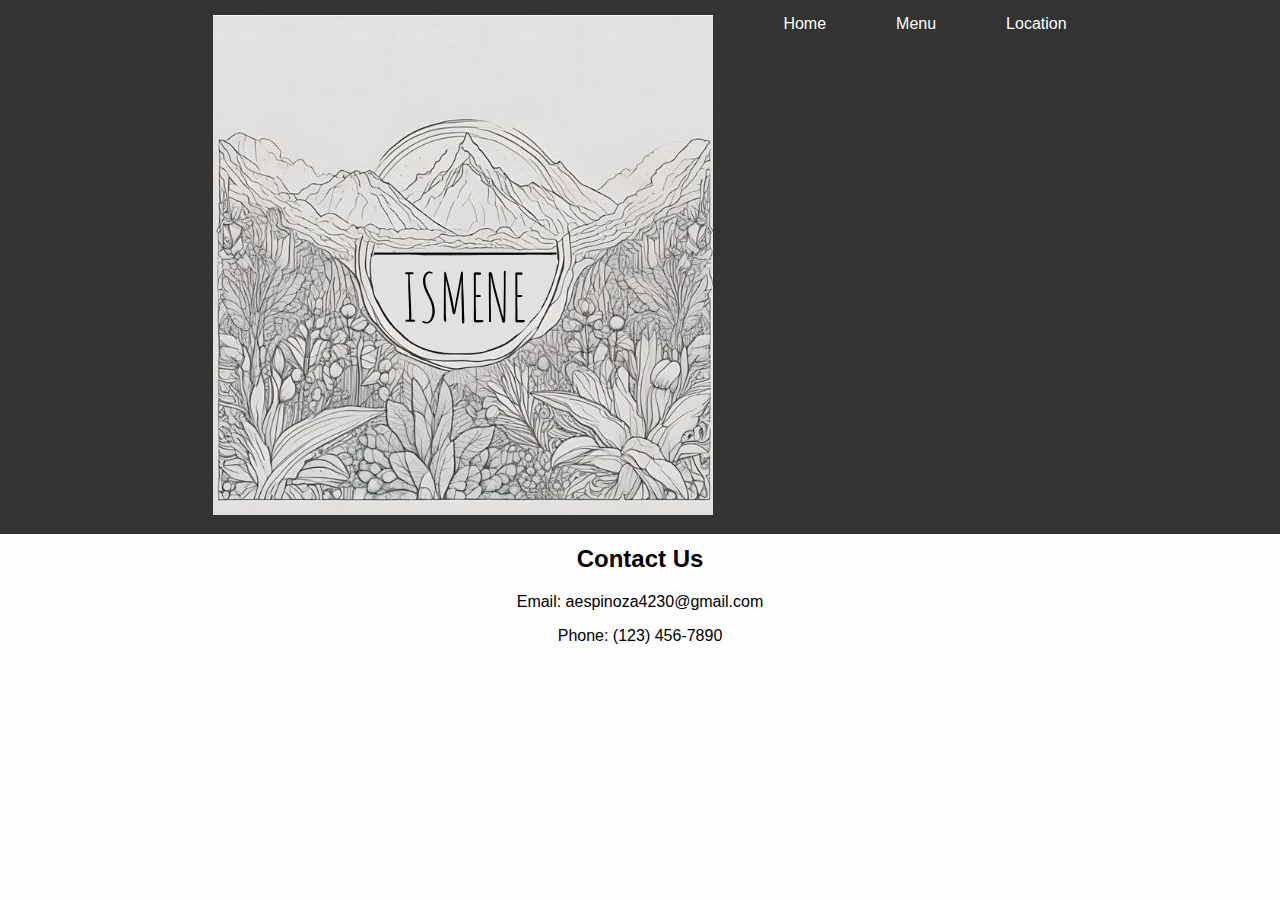
==== index.html @ 71584b08 "added logo" ====
<!DOCTYPE html>
<html lang="en">
<head>
    <meta charset="UTF-8">
    <meta name="viewport" content="width=device-width, initial-scale=1.0">
    <title>Ismene Restaurant</title>
    <link rel="stylesheet" href="styles.css">
</head>
<body>
    <header>
        <nav>
            <ul>
                <li><a href="index.html"><img src="Images/ISMENE.jpg" alt="logo" class="nav-logo"></a>    </li>
                <li><a href="index.html">Home</a></li>
                <li><a href="menu.html">Menu</a></li>
                <li><a href="location.html">Location</a></li>
            </ul>
        </nav>
    </header>
    
    <main>
        <section id="about-us">
           
            <h1>Welcome to Ismene</h1>
            <p>Ismene is where sophistication meets laid-back European charm. Our serene interior blends modern elegance with coastal comfort, featuring a palette of blues, whites, and natural wood tones. Enjoy a diverse menu of Mediterranean cuisine infused with tropical influences, alongside craft cocktails expertly made by our mixologists. Our spacious patio, adorned with twinkling lights and lush greenery, offers a perfect setting for any occasion. At Ismene, exceptional service and a memorable dining experience are our top priorities.</p>
        
        </section>

        <section id="location">
           
            <h2>Location</h2>
            
            <p>We are located at 447 Espanola Way, Miami Beach, Florida.</p>
        </section>

        <section id="contact">
           
            <h2>Contact Us</h2>
           
            <p>Email: aespinoza4230@gmail.com</p>
            
            <p>Phone: (123) 456-7890</p>
        </section>
    </main>
</body>
</html>
<link rel="stylesheet" href="menu.html">
<link rel="stylesheet" href="styles.css">
<link rel="stylesheet" href="location.html">
---- styles.css ----
body {
    font-family: Arial, sans-serif;
    margin: 0;
    padding: 0;
    background-color: #fdfdfd; /* Pearl white background */
    color: #000000; /* Black text */
    display: flex;
    justify-content: center;
    align-items: center;
    flex-direction: column;
    height: 100vh;
}

header {
    background-color: #333;
    width: 100%;
    position: fixed;
    top: 0;
}

nav ul {
    list-style: none;
    margin: 0;
    padding: 0;
    display: flex;
    justify-content: center;
}

nav ul li {
    margin: 0 15px;
}

nav ul li a {
    color: white;
    text-decoration: none;
    padding: 15px 20px;
    display: block;
}

nav ul li a:hover {
    background-color: #575757;
}

main {
    padding-top: 70px; /* To avoid content being hidden behind fixed header */
    text-align: center;
}

section {
    margin: 20px 0;
}

h1, h2 {
    color: #000000; /* Black text */
}

p {
    color: #000000; /* Black text */
}
---- styles.css ----
body {
    font-family: Arial, sans-serif;
    margin: 0;
    padding: 0;
    background-color: #fdfdfd; /* Pearl white background */
    color: #000000; /* Black text */
    display: flex;
    justify-content: center;
    align-items: center;
    flex-direction: column;
    height: 100vh;
}

header {
    background-color: #333;
    width: 100%;
    position: fixed;
    top: 0;
}

nav ul {
    list-style: none;
    margin: 0;
    padding: 0;
    display: flex;
    justify-content: center;
}

nav ul li {
    margin: 0 15px;
}

nav ul li a {
    color: white;
    text-decoration: none;
    padding: 15px 20px;
    display: block;
}

nav ul li a:hover {
    background-color: #575757;
}

main {
    padding-top: 70px; /* To avoid content being hidden behind fixed header */
    text-align: center;
}

section {
    margin: 20px 0;
}

h1, h2 {
    color: #000000; /* Black text */
}

p {
    color: #000000; /* Black text */
}
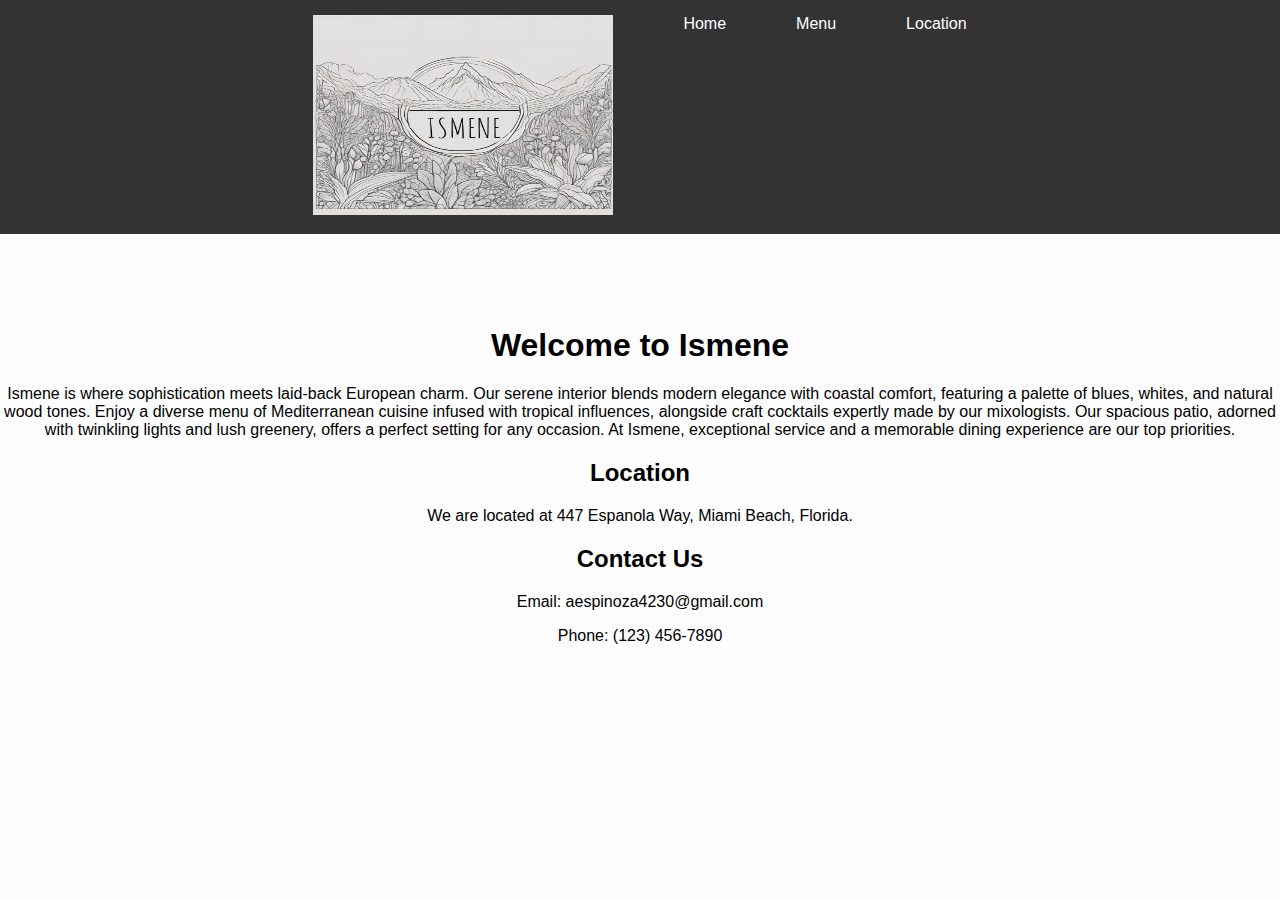
==== commit 19d39776: "change logo" ====
--- a/index.html
+++ b/index.html
@@ -10,12 +10,18 @@
     <header>
         <nav>
             <ul>
-                <li><a href="index.html"><img src="Images/ISMENE.jpg" alt="logo" class="nav-logo"></a>    </li>
+                <li><a href="index.html"><img src="Images/ISMENE.jpg" width="300" height="200" alt="logo" class="nav-logo"></a>    </li>
+                
                 <li><a href="index.html">Home</a></li>
+                
                 <li><a href="menu.html">Menu</a></li>
+                
                 <li><a href="location.html">Location</a></li>
+
             </ul>
+
         </nav>
+        
     </header>
     
     <main>
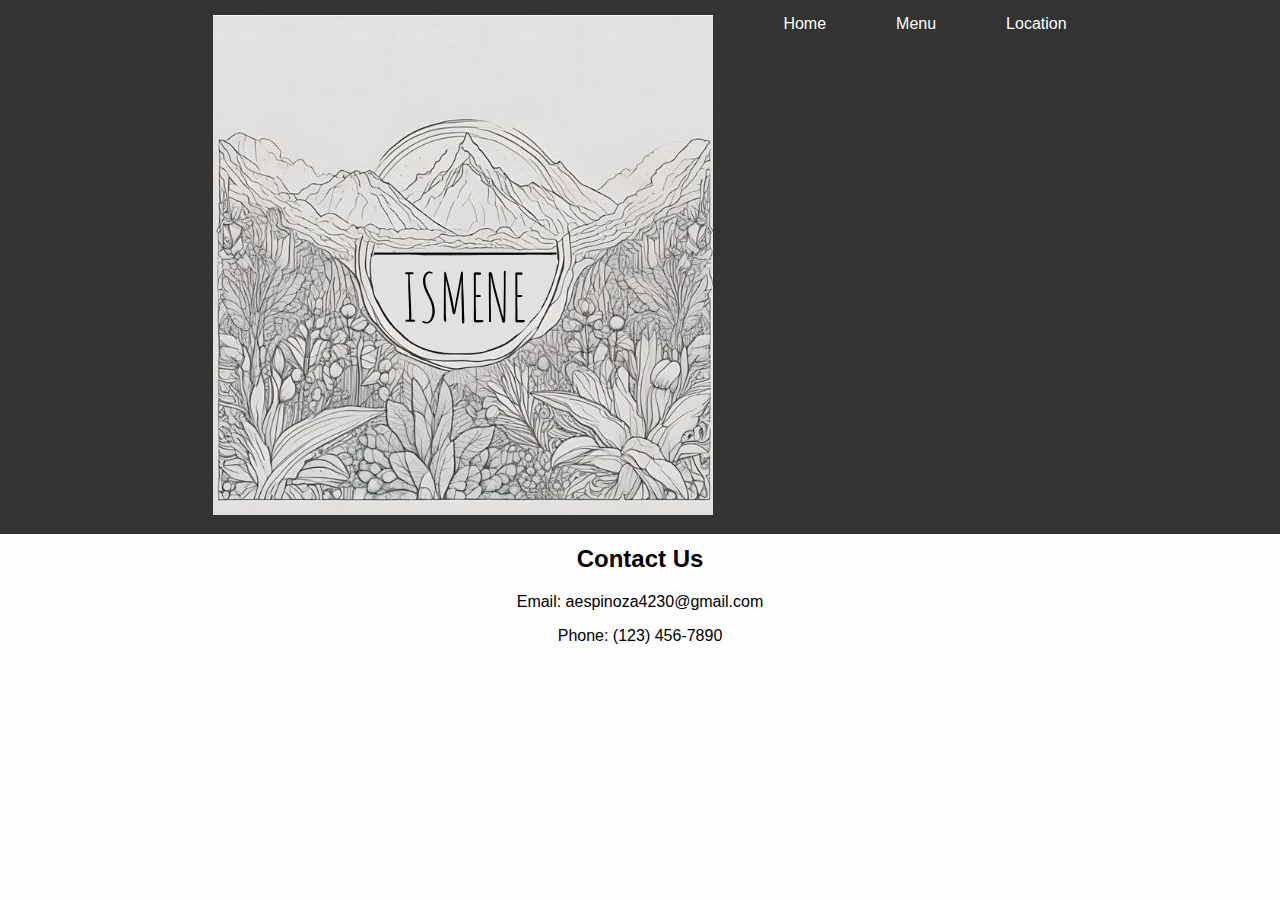
==== commit 97da3ca7: "phone" ====
--- a/index.html
+++ b/index.html
@@ -10,46 +10,34 @@
     <header>
         <nav>
             <ul>
-                <li><a href="index.html"><img src="Images/ISMENE.jpg" width="300" height="200" alt="logo" class="nav-logo"></a>    </li>
-                
+                <li><a href="index.html"><img src="Images/ISMENE.jpg" alt="logo" class="nav-logo"></a></li>
                 <li><a href="index.html">Home</a></li>
-                
                 <li><a href="menu.html">Menu</a></li>
-                
                 <li><a href="location.html">Location</a></li>
-
             </ul>
-
         </nav>
-        
     </header>
     
     <main>
         <section id="about-us">
-           
             <h1>Welcome to Ismene</h1>
             <p>Ismene is where sophistication meets laid-back European charm. Our serene interior blends modern elegance with coastal comfort, featuring a palette of blues, whites, and natural wood tones. Enjoy a diverse menu of Mediterranean cuisine infused with tropical influences, alongside craft cocktails expertly made by our mixologists. Our spacious patio, adorned with twinkling lights and lush greenery, offers a perfect setting for any occasion. At Ismene, exceptional service and a memorable dining experience are our top priorities.</p>
-        
         </section>
 
         <section id="location">
-           
             <h2>Location</h2>
-            
             <p>We are located at 447 Espanola Way, Miami Beach, Florida.</p>
         </section>
 
         <section id="contact">
-           
             <h2>Contact Us</h2>
-           
             <p>Email: aespinoza4230@gmail.com</p>
-            
             <p>Phone: (123) 456-7890</p>
         </section>
     </main>
 </body>
 </html>
+
 <link rel="stylesheet" href="menu.html">
 <link rel="stylesheet" href="styles.css">
 <link rel="stylesheet" href="location.html">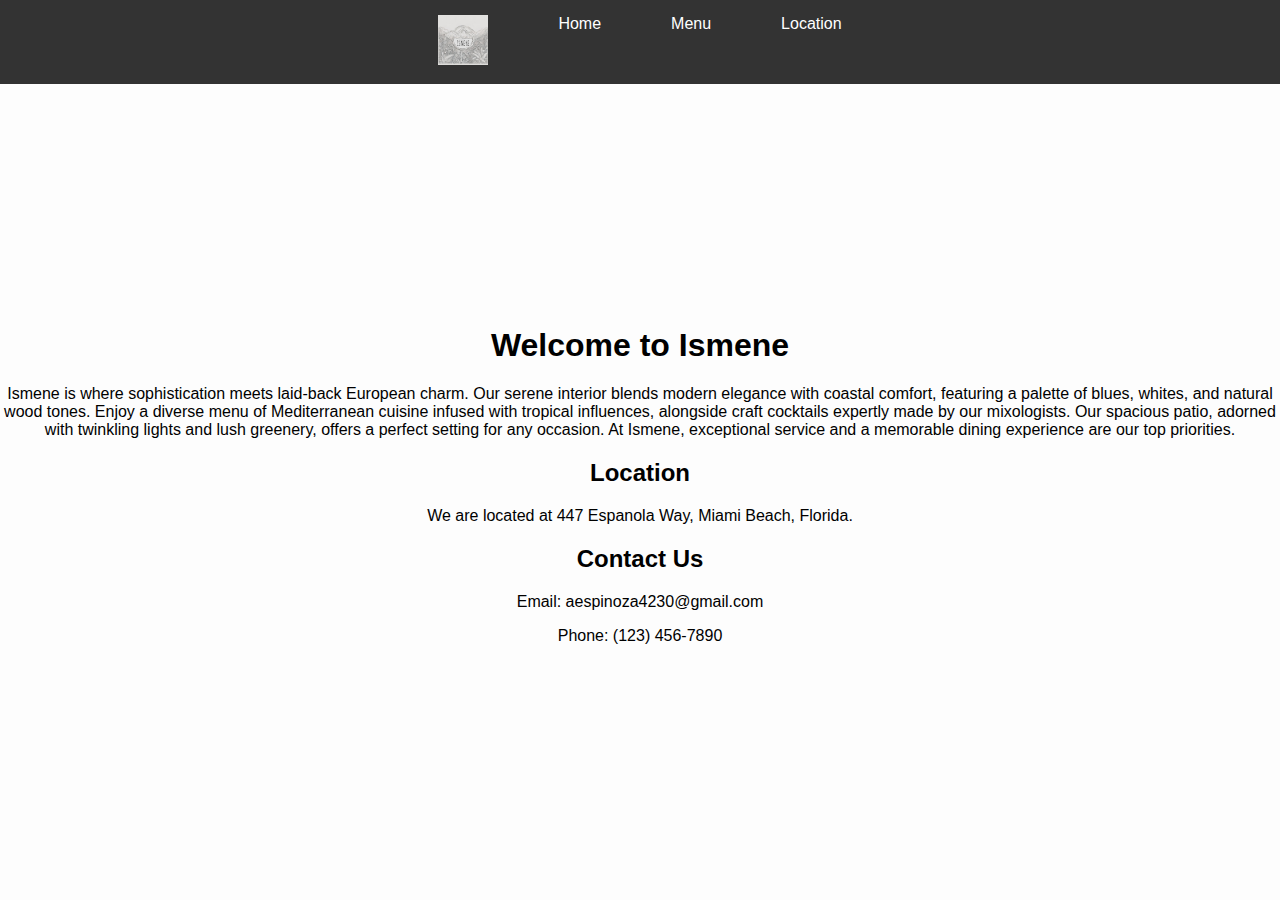
==== commit 06557018: "change logo size" ====
--- a/index.html
+++ b/index.html
@@ -10,7 +10,7 @@
     <header>
         <nav>
             <ul>
-                <li><a href="index.html"><img src="Images/ISMENE.jpg" alt="logo" class="nav-logo"></a></li>
+                <li><a href="index.html"><img src="Images/ISMENE.jpg" width="50" height="50"  alt="logo" class="nav-logo"></a></li>
                 <li><a href="index.html">Home</a></li>
                 <li><a href="menu.html">Menu</a></li>
                 <li><a href="location.html">Location</a></li>
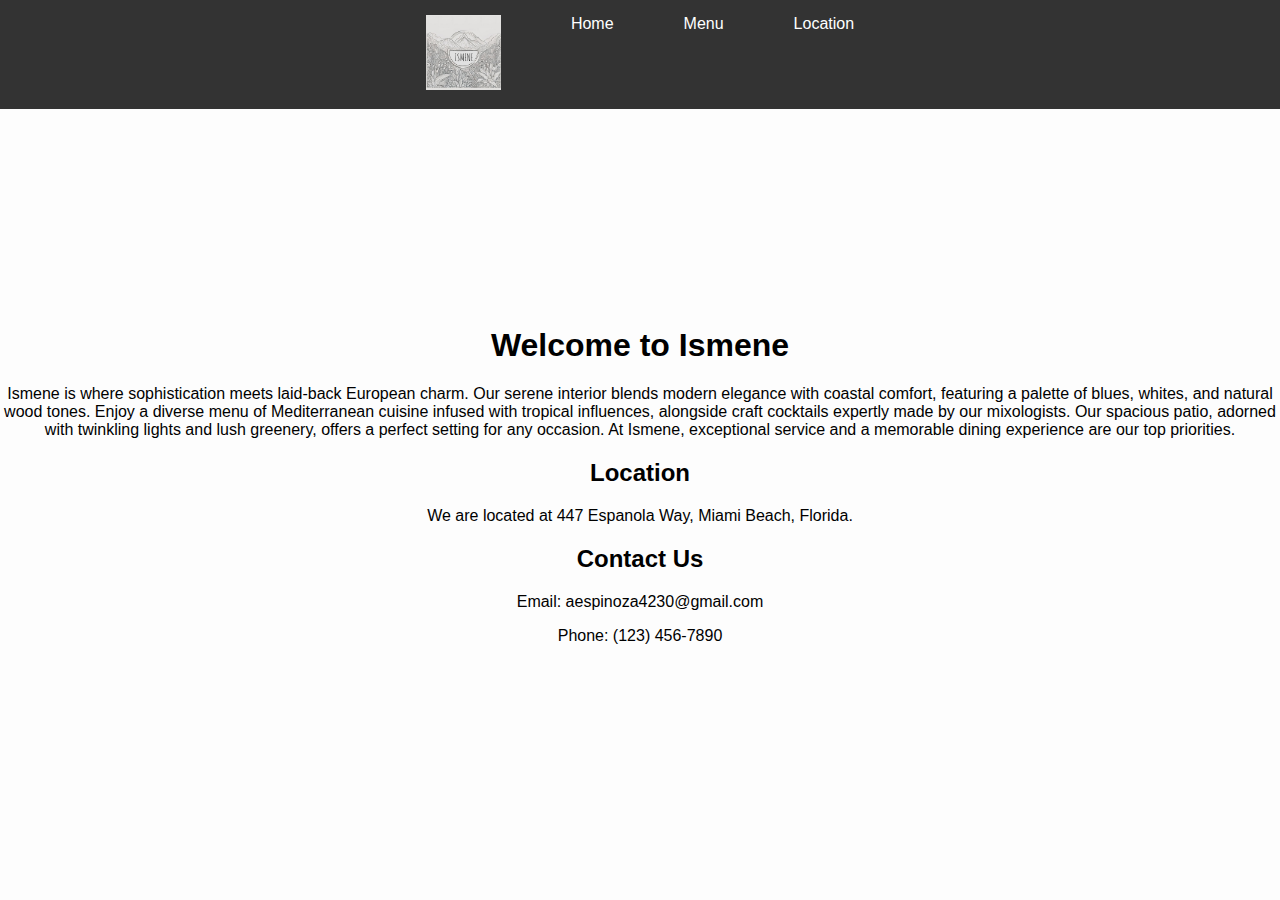
==== commit 9913760b: "sizes change" ====
--- a/index.html
+++ b/index.html
@@ -10,7 +10,7 @@
     <header>
         <nav>
             <ul>
-                <li><a href="index.html"><img src="Images/ISMENE.jpg" width="50" height="50"  alt="logo" class="nav-logo"></a></li>
+                <li><a href="index.html"><img src="Images/ISMENE.jpg" width="75" height="75"  alt="logo" class="nav-logo"></a></li>
                 <li><a href="index.html">Home</a></li>
                 <li><a href="menu.html">Menu</a></li>
                 <li><a href="location.html">Location</a></li>
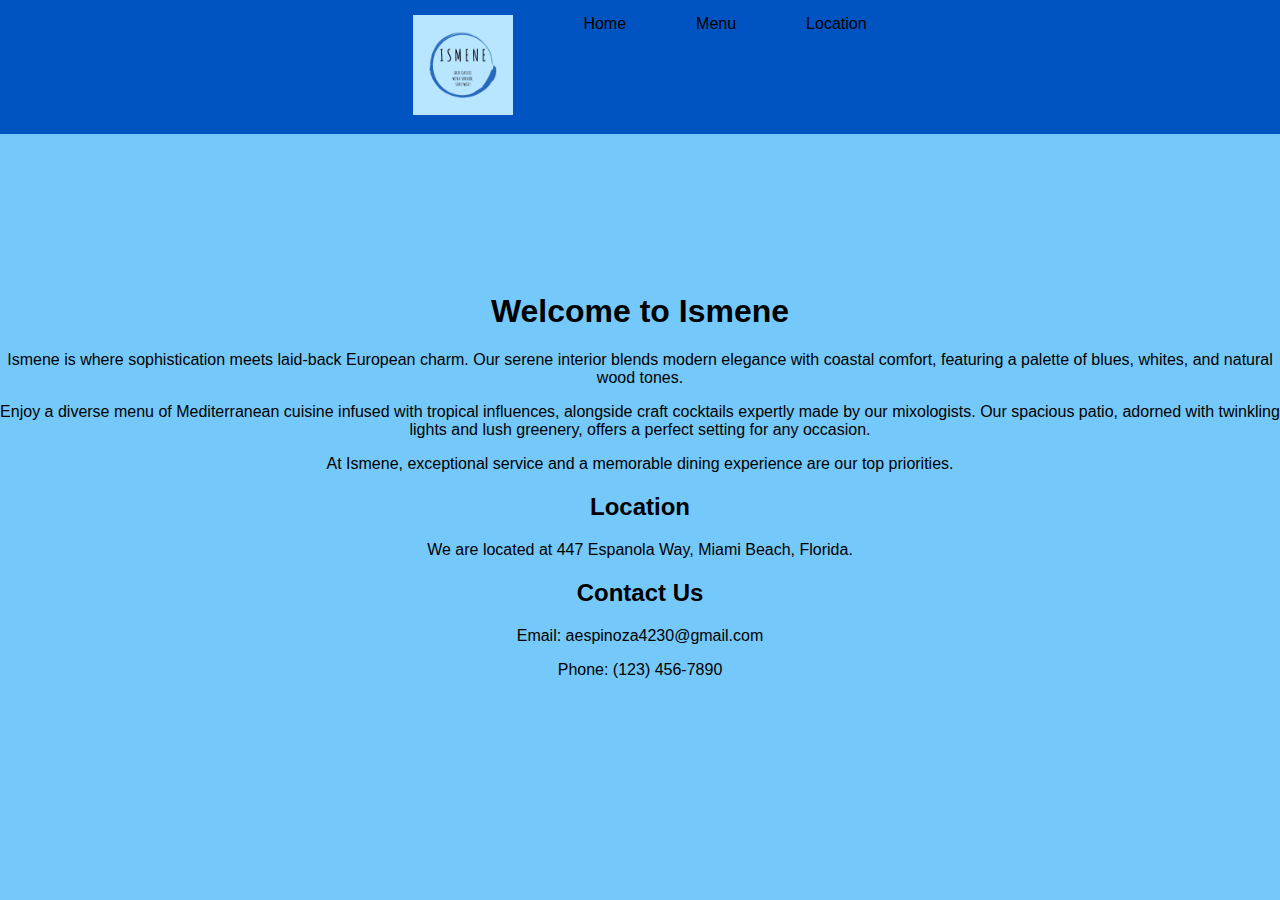
==== commit e09e78c5: "added logo to all pages" ====
--- a/index.html
+++ b/index.html
@@ -10,7 +10,7 @@
     <header>
         <nav>
             <ul>
-                <li><a href="index.html"><img src="Images/ISMENE.jpg" width="75" height="75"  alt="logo" class="nav-logo"></a></li>
+                <li><a href="index.html"><img src="Images/TempLogo.png" width="100" height="100"  alt="logo" class="nav-logo"></a></li>
                 <li><a href="index.html">Home</a></li>
                 <li><a href="menu.html">Menu</a></li>
                 <li><a href="location.html">Location</a></li>
@@ -21,7 +21,9 @@
     <main>
         <section id="about-us">
             <h1>Welcome to Ismene</h1>
-            <p>Ismene is where sophistication meets laid-back European charm. Our serene interior blends modern elegance with coastal comfort, featuring a palette of blues, whites, and natural wood tones. Enjoy a diverse menu of Mediterranean cuisine infused with tropical influences, alongside craft cocktails expertly made by our mixologists. Our spacious patio, adorned with twinkling lights and lush greenery, offers a perfect setting for any occasion. At Ismene, exceptional service and a memorable dining experience are our top priorities.</p>
+            <p>Ismene is where sophistication meets laid-back European charm. Our serene interior blends modern elegance with coastal comfort, featuring a palette of blues, whites, and natural wood tones. </p>
+            <p>Enjoy a diverse menu of Mediterranean cuisine infused with tropical influences, alongside craft cocktails expertly made by our mixologists. Our spacious patio, adorned with twinkling lights and lush greenery, offers a perfect setting for any occasion. </p>
+            <p>At Ismene, exceptional service and a memorable dining experience are our top priorities.</p>
         </section>
 
         <section id="location">
--- a/styles.css
+++ b/styles.css
@@ -2,8 +2,8 @@
     font-family: Arial, sans-serif;
     margin: 0;
     padding: 0;
-    background-color: #fdfdfd; /* Pearl white background */
-    color: #000000; /* Black text */
+    background-color: #74c9fa; /* Pearl white background */
+    color: #0054c2; /* Black text */
     display: flex;
     justify-content: center;
     align-items: center;
@@ -12,7 +12,7 @@
 }
 
 header {
-    background-color: #333;
+    background-color: #0054c2;
     width: 100%;
     position: fixed;
     top: 0;
@@ -31,7 +31,7 @@
 }
 
 nav ul li a {
-    color: white;
+    color: rgb(0, 0, 0);
     text-decoration: none;
     padding: 15px 20px;
     display: block;
--- a/styles.css
+++ b/styles.css
@@ -2,8 +2,8 @@
     font-family: Arial, sans-serif;
     margin: 0;
     padding: 0;
-    background-color: #fdfdfd; /* Pearl white background */
-    color: #000000; /* Black text */
+    background-color: #74c9fa; /* Pearl white background */
+    color: #0054c2; /* Black text */
     display: flex;
     justify-content: center;
     align-items: center;
@@ -12,7 +12,7 @@
 }
 
 header {
-    background-color: #333;
+    background-color: #0054c2;
     width: 100%;
     position: fixed;
     top: 0;
@@ -31,7 +31,7 @@
 }
 
 nav ul li a {
-    color: white;
+    color: rgb(0, 0, 0);
     text-decoration: none;
     padding: 15px 20px;
     display: block;
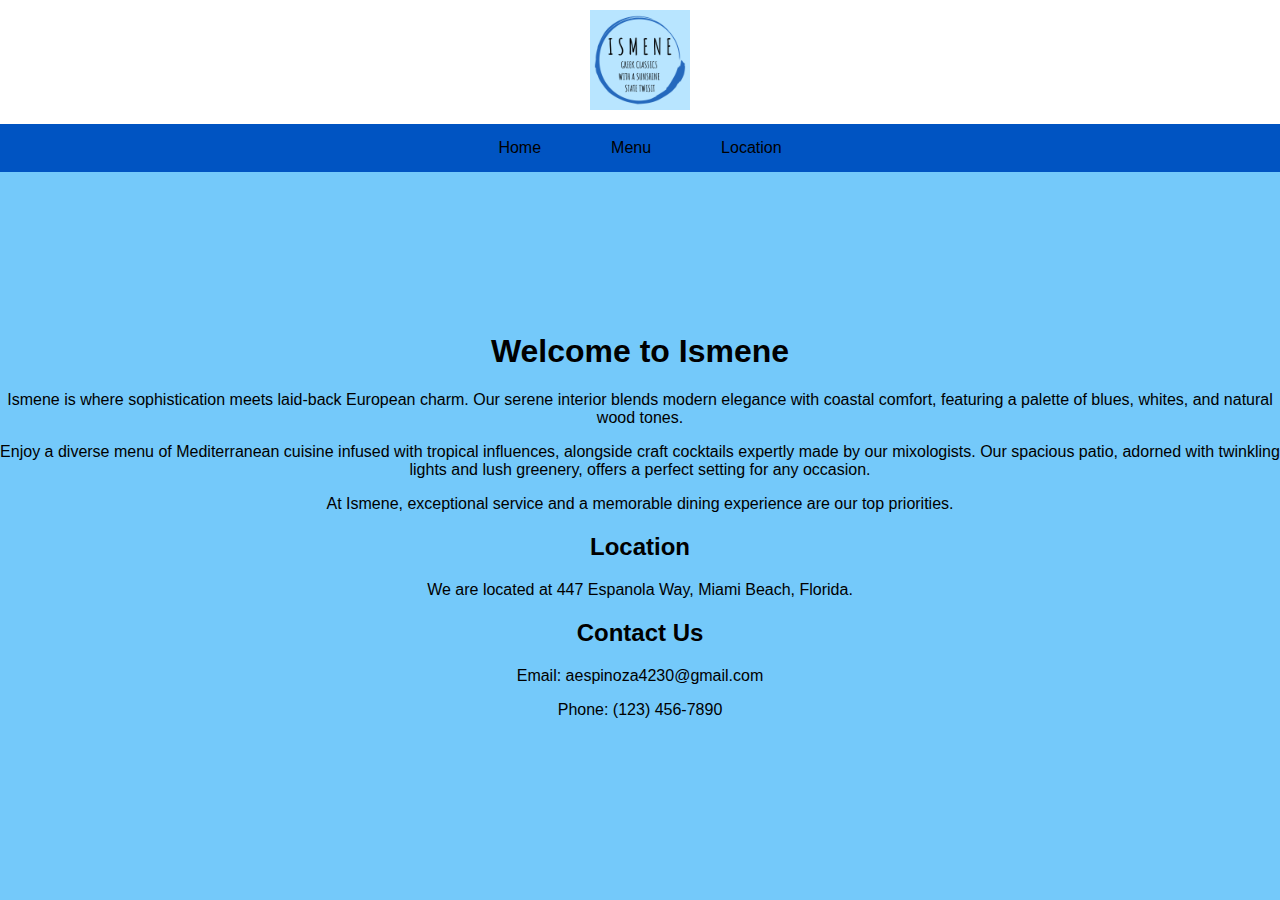
==== commit 450d7eb2: "new" ====
--- a/index.html
+++ b/index.html
@@ -3,14 +3,16 @@
 <head>
     <meta charset="UTF-8">
     <meta name="viewport" content="width=device-width, initial-scale=1.0">
-    <title>Ismene Restaurant</title>
+    <title>Ismene</title>
     <link rel="stylesheet" href="styles.css">
 </head>
 <body>
     <header>
+        <div class="logo-container">
+            <a href="index.html"><img src="Images/TempLogo2.png" width="100" height="100"  alt="logo" class="nav-logo"></a>
+        </div>
         <nav>
             <ul>
-                <li><a href="index.html"><img src="Images/TempLogo.png" width="100" height="100"  alt="logo" class="nav-logo"></a></li>
                 <li><a href="index.html">Home</a></li>
                 <li><a href="menu.html">Menu</a></li>
                 <li><a href="location.html">Location</a></li>
--- a/styles.css
+++ b/styles.css
@@ -16,6 +16,21 @@
     width: 100%;
     position: fixed;
     top: 0;
+    display: flex;
+    flex-direction: column;
+    align-items: center;
+}
+
+.logo-container {
+    padding: 10px;
+    background-color: #ffffff; /* White background for logo */
+    width: 100%;
+    text-align: center;
+}
+
+.nav-logo {
+    max-width: 100%;
+    height: auto;
 }
 
 nav ul {
@@ -24,6 +39,7 @@
     padding: 0;
     display: flex;
     justify-content: center;
+    width: 100%;
 }
 
 nav ul li {
@@ -42,7 +58,7 @@
 }
 
 main {
-    padding-top: 70px; /* To avoid content being hidden behind fixed header */
+    padding-top: 150px; /* To avoid content being hidden behind fixed header */
     text-align: center;
 }
 
@@ -57,3 +73,19 @@
 p {
     color: #000000; /* Black text */
 }
+
+@media (max-width: 768px) {
+    nav ul {
+        flex-direction: column;
+        text-align: center;
+    }
+
+    nav ul li {
+        margin: 0.5rem 0;
+    }
+
+    .nav-logo {
+        width: 100%;
+        height: auto;
+    }
+}--- a/styles.css
+++ b/styles.css
@@ -16,6 +16,21 @@
     width: 100%;
     position: fixed;
     top: 0;
+    display: flex;
+    flex-direction: column;
+    align-items: center;
+}
+
+.logo-container {
+    padding: 10px;
+    background-color: #ffffff; /* White background for logo */
+    width: 100%;
+    text-align: center;
+}
+
+.nav-logo {
+    max-width: 100%;
+    height: auto;
 }
 
 nav ul {
@@ -24,6 +39,7 @@
     padding: 0;
     display: flex;
     justify-content: center;
+    width: 100%;
 }
 
 nav ul li {
@@ -42,7 +58,7 @@
 }
 
 main {
-    padding-top: 70px; /* To avoid content being hidden behind fixed header */
+    padding-top: 150px; /* To avoid content being hidden behind fixed header */
     text-align: center;
 }
 
@@ -57,3 +73,19 @@
 p {
     color: #000000; /* Black text */
 }
+
+@media (max-width: 768px) {
+    nav ul {
+        flex-direction: column;
+        text-align: center;
+    }
+
+    nav ul li {
+        margin: 0.5rem 0;
+    }
+
+    .nav-logo {
+        width: 100%;
+        height: auto;
+    }
+}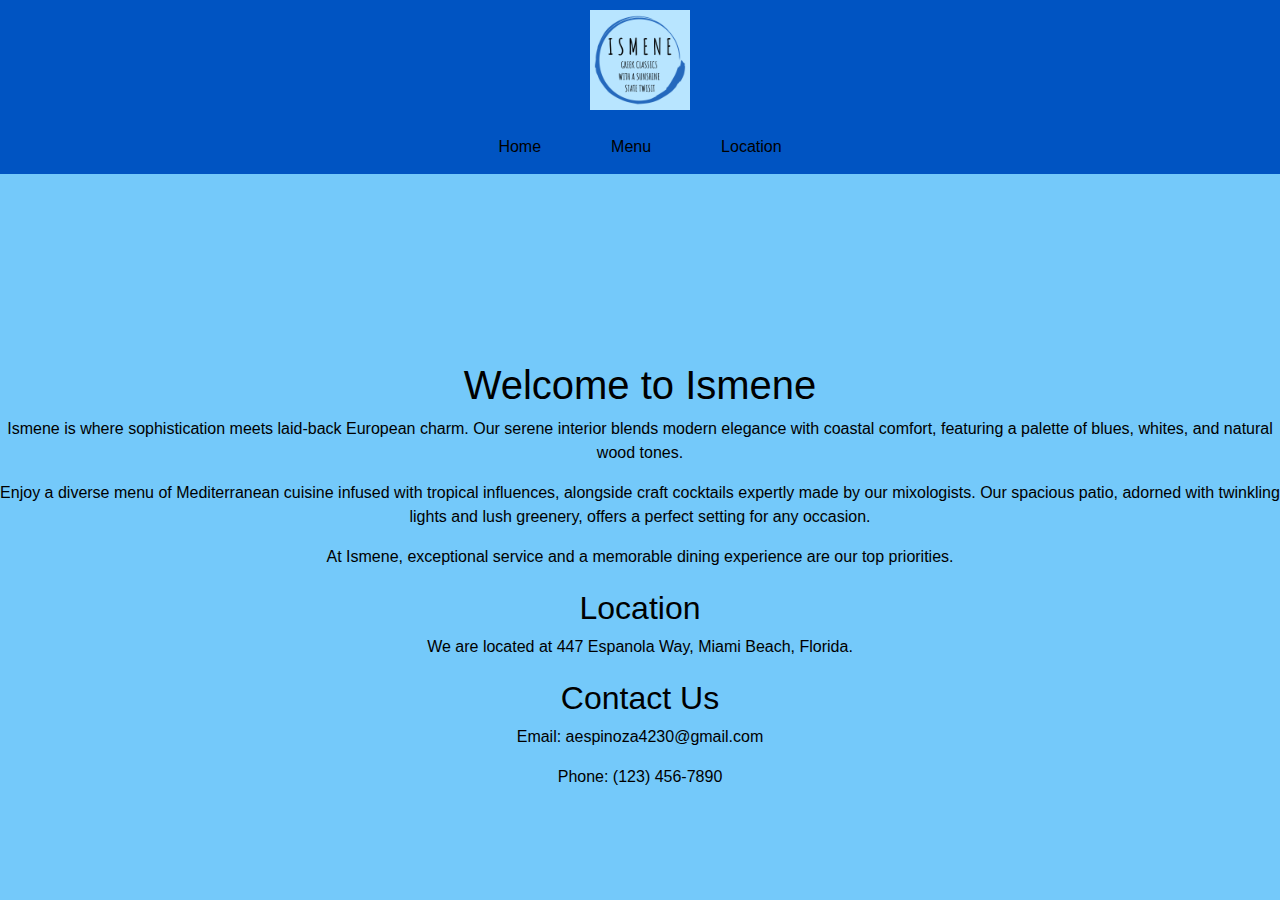
==== commit 8f2010dd: "added bootstrap" ====
--- a/index.html
+++ b/index.html
@@ -5,6 +5,12 @@
     <meta name="viewport" content="width=device-width, initial-scale=1.0">
     <title>Ismene</title>
     <link rel="stylesheet" href="styles.css">
+
+    <link href="https://stackpath.bootstrapcdn.com/bootstrap/4.5.2/css/bootstrap.min.css" rel="stylesheet">
+    <script src="https://code.jquery.com/jquery-3.5.1.slim.min.js"></script>
+    <script src="https://cdn.jsdelivr.net/npm/@popperjs/core@2.9.2/dist/umd/popper.min.js"></script>
+    <script src="https://stackpath.bootstrapcdn.com/bootstrap/4.5.2/js/bootstrap.min.js"></script>
+
 </head>
 <body>
     <header>
--- a/styles.css
+++ b/styles.css
@@ -2,8 +2,8 @@
     font-family: Arial, sans-serif;
     margin: 0;
     padding: 0;
-    background-color: #74c9fa; /* Pearl white background */
-    color: #0054c2; /* Black text */
+    background-color: #74c9fa; /* Page light blue */
+    color: #0054c2; /* Dark Blue */
     display: flex;
     justify-content: center;
     align-items: center;
@@ -23,7 +23,7 @@
 
 .logo-container {
     padding: 10px;
-    background-color: #ffffff; /* White background for logo */
+    background-color: #0054c2; /* Dark Blue */
     width: 100%;
     text-align: center;
 }
@@ -31,6 +31,7 @@
 .nav-logo {
     max-width: 100%;
     height: auto;
+    background-color: #0054c2;
 }
 
 nav ul {
@@ -58,7 +59,7 @@
 }
 
 main {
-    padding-top: 150px; /* To avoid content being hidden behind fixed header */
+    padding-top: 250px; /* To avoid content being hidden behind fixed header */
     text-align: center;
 }
 
@@ -88,4 +89,4 @@
         width: 100%;
         height: auto;
     }
-}+}
--- a/styles.css
+++ b/styles.css
@@ -2,8 +2,8 @@
     font-family: Arial, sans-serif;
     margin: 0;
     padding: 0;
-    background-color: #74c9fa; /* Pearl white background */
-    color: #0054c2; /* Black text */
+    background-color: #74c9fa; /* Page light blue */
+    color: #0054c2; /* Dark Blue */
     display: flex;
     justify-content: center;
     align-items: center;
@@ -23,7 +23,7 @@
 
 .logo-container {
     padding: 10px;
-    background-color: #ffffff; /* White background for logo */
+    background-color: #0054c2; /* Dark Blue */
     width: 100%;
     text-align: center;
 }
@@ -31,6 +31,7 @@
 .nav-logo {
     max-width: 100%;
     height: auto;
+    background-color: #0054c2;
 }
 
 nav ul {
@@ -58,7 +59,7 @@
 }
 
 main {
-    padding-top: 150px; /* To avoid content being hidden behind fixed header */
+    padding-top: 250px; /* To avoid content being hidden behind fixed header */
     text-align: center;
 }
 
@@ -88,4 +89,4 @@
         width: 100%;
         height: auto;
     }
-}+}
